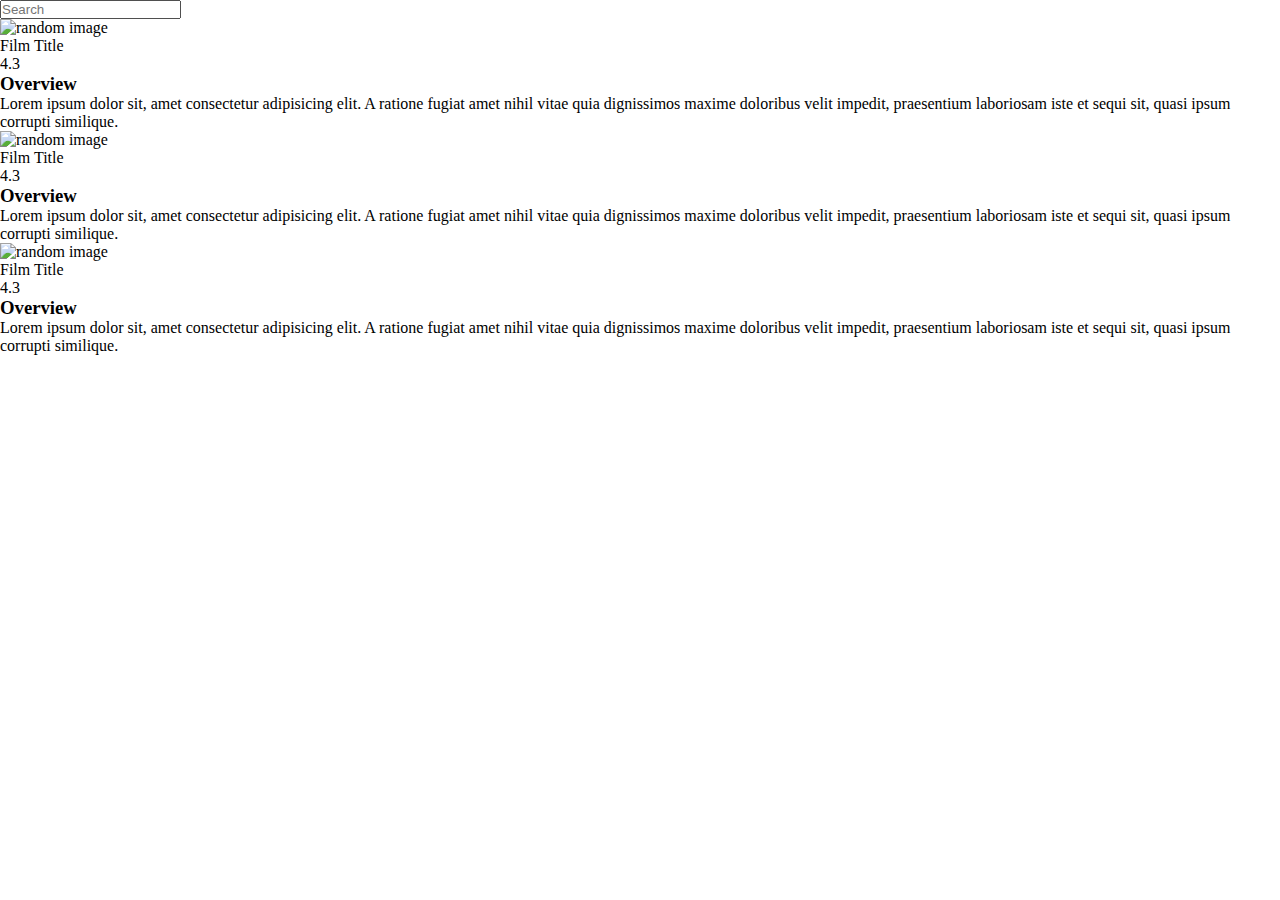
==== index.htm @ 20144ce3 "initial stetup" ====
<!DOCTYPE html>
<html lang="en">

<head>
    <meta charset="UTF-8" />
    <meta http-equiv="X-UA-Compatible" content="IE=edge" />
    <meta name="viewport" content="width=device-width, initial-scale=1.0" />
    <link rel="stylesheet" href="style.css" />
    <title>Document</title>
</head>

<body>
    <header>
        <input type="text" name="" id="" placeholder="Search" />
    </header>
    <main>
        <section>
            <div class="card">
                <img src="https://source.unsplash.com/random" alt="random image" />
                <div class="infoContainer">
                    <span> Film Title </span>
                    <div class="rating">
                        <span> 4.3 </span>
                    </div>
                </div>
                <div class="filmOverview">
                    <h3>Overview</h3>
                    <p>
                        Lorem ipsum dolor sit, amet consectetur adipisicing elit. A ratione fugiat amet nihil vitae quia dignissimos maxime doloribus velit impedit, praesentium laboriosam iste et sequi sit, quasi ipsum corrupti similique.
                    </p>
                </div>
            </div>
            <img src="https://source.unsplash.com/random" alt="random image" />
            <div class="infoContainer">
                <span> Film Title </span>
                <div class="rating">
                    <span> 4.3 </span>
                </div>
            </div>
            <div class="filmOverview">
                <h3>Overview</h3>
                <p>
                    Lorem ipsum dolor sit, amet consectetur adipisicing elit. A ratione fugiat amet nihil vitae quia dignissimos maxime doloribus velit impedit, praesentium laboriosam iste et sequi sit, quasi ipsum corrupti similique.
                </p>
            </div>
            </div>
            <img src="https://source.unsplash.com/random" alt="random image" />
            <div class="infoContainer">
                <span> Film Title </span>
                <div class="rating">
                    <span> 4.3 </span>
                </div>
            </div>
            <div class="filmOverview">
                <h3>Overview</h3>
                <p>
                    Lorem ipsum dolor sit, amet consectetur adipisicing elit. A ratione fugiat amet nihil vitae quia dignissimos maxime doloribus velit impedit, praesentium laboriosam iste et sequi sit, quasi ipsum corrupti similique.
                </p>
            </div>
            </div>
        </section>
    </main>
    <footer></footer>
</body>

</html>
---- style.css ----
@import url("https://fonts.googleapis.com/css2?family=Poppins:wght@200;400;700&display=swap");
* {
    box-sizing: border-box;
    margin: 0px;
    padding: 0px;
}

:root {
    --primary-color: #22254b;
    --secondary-color: #373b69;
    --raing: orange;
}
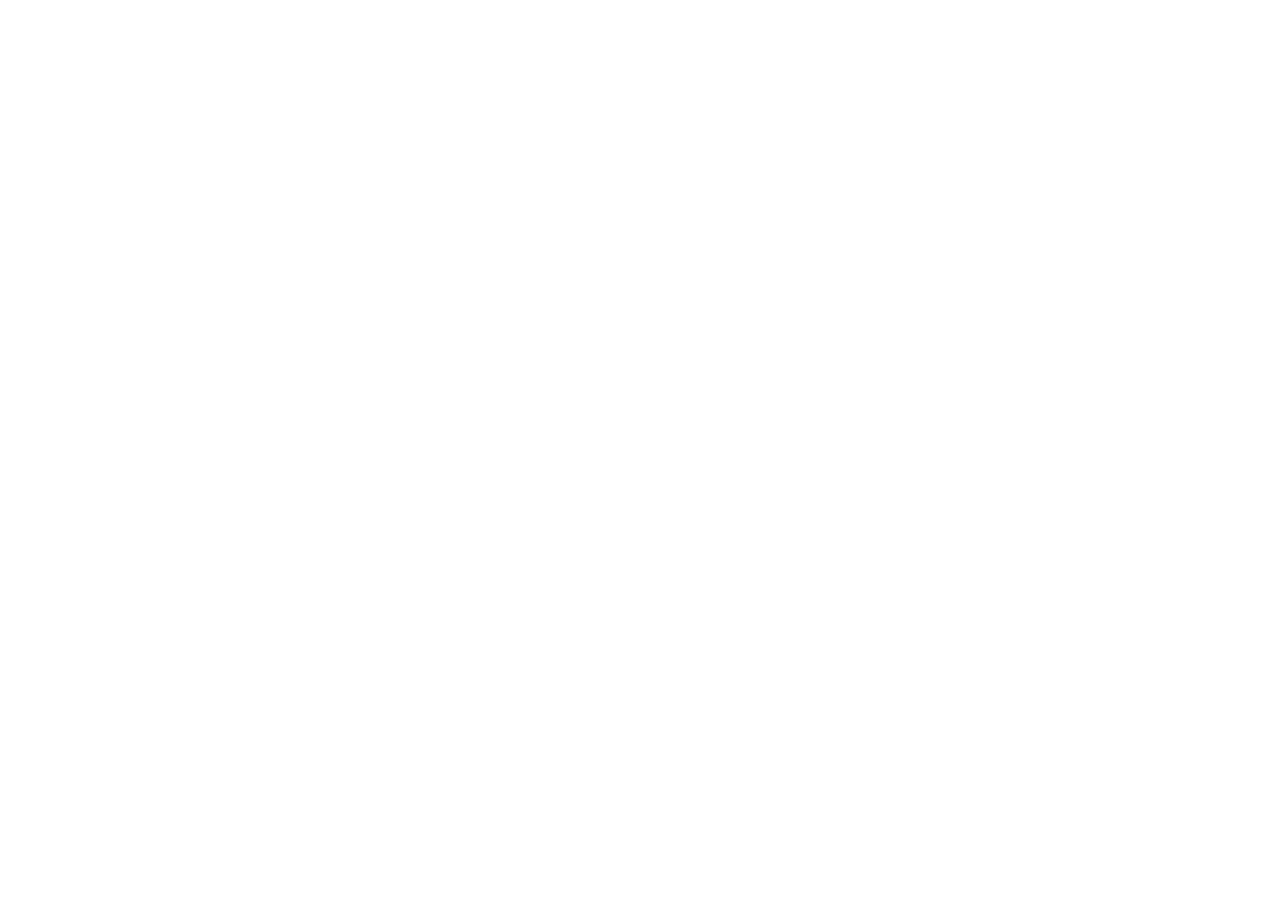
==== commit 60a4ef6b: "clean up" ====
--- a/index.htm
+++ b/index.htm
@@ -6,61 +6,11 @@
     <meta http-equiv="X-UA-Compatible" content="IE=edge" />
     <meta name="viewport" content="width=device-width, initial-scale=1.0" />
     <link rel="stylesheet" href="style.css" />
-    <title>Document</title>
+    <title>Movie App</title>
 </head>
 
 <body>
-    <header>
-        <input type="text" name="" id="" placeholder="Search" />
-    </header>
-    <main>
-        <section>
-            <div class="card">
-                <img src="https://source.unsplash.com/random" alt="random image" />
-                <div class="infoContainer">
-                    <span> Film Title </span>
-                    <div class="rating">
-                        <span> 4.3 </span>
-                    </div>
-                </div>
-                <div class="filmOverview">
-                    <h3>Overview</h3>
-                    <p>
-                        Lorem ipsum dolor sit, amet consectetur adipisicing elit. A ratione fugiat amet nihil vitae quia dignissimos maxime doloribus velit impedit, praesentium laboriosam iste et sequi sit, quasi ipsum corrupti similique.
-                    </p>
-                </div>
-            </div>
-            <img src="https://source.unsplash.com/random" alt="random image" />
-            <div class="infoContainer">
-                <span> Film Title </span>
-                <div class="rating">
-                    <span> 4.3 </span>
-                </div>
-            </div>
-            <div class="filmOverview">
-                <h3>Overview</h3>
-                <p>
-                    Lorem ipsum dolor sit, amet consectetur adipisicing elit. A ratione fugiat amet nihil vitae quia dignissimos maxime doloribus velit impedit, praesentium laboriosam iste et sequi sit, quasi ipsum corrupti similique.
-                </p>
-            </div>
-            </div>
-            <img src="https://source.unsplash.com/random" alt="random image" />
-            <div class="infoContainer">
-                <span> Film Title </span>
-                <div class="rating">
-                    <span> 4.3 </span>
-                </div>
-            </div>
-            <div class="filmOverview">
-                <h3>Overview</h3>
-                <p>
-                    Lorem ipsum dolor sit, amet consectetur adipisicing elit. A ratione fugiat amet nihil vitae quia dignissimos maxime doloribus velit impedit, praesentium laboriosam iste et sequi sit, quasi ipsum corrupti similique.
-                </p>
-            </div>
-            </div>
-        </section>
-    </main>
-    <footer></footer>
+    <script src="./ma"></script>
 </body>
 
 </html>